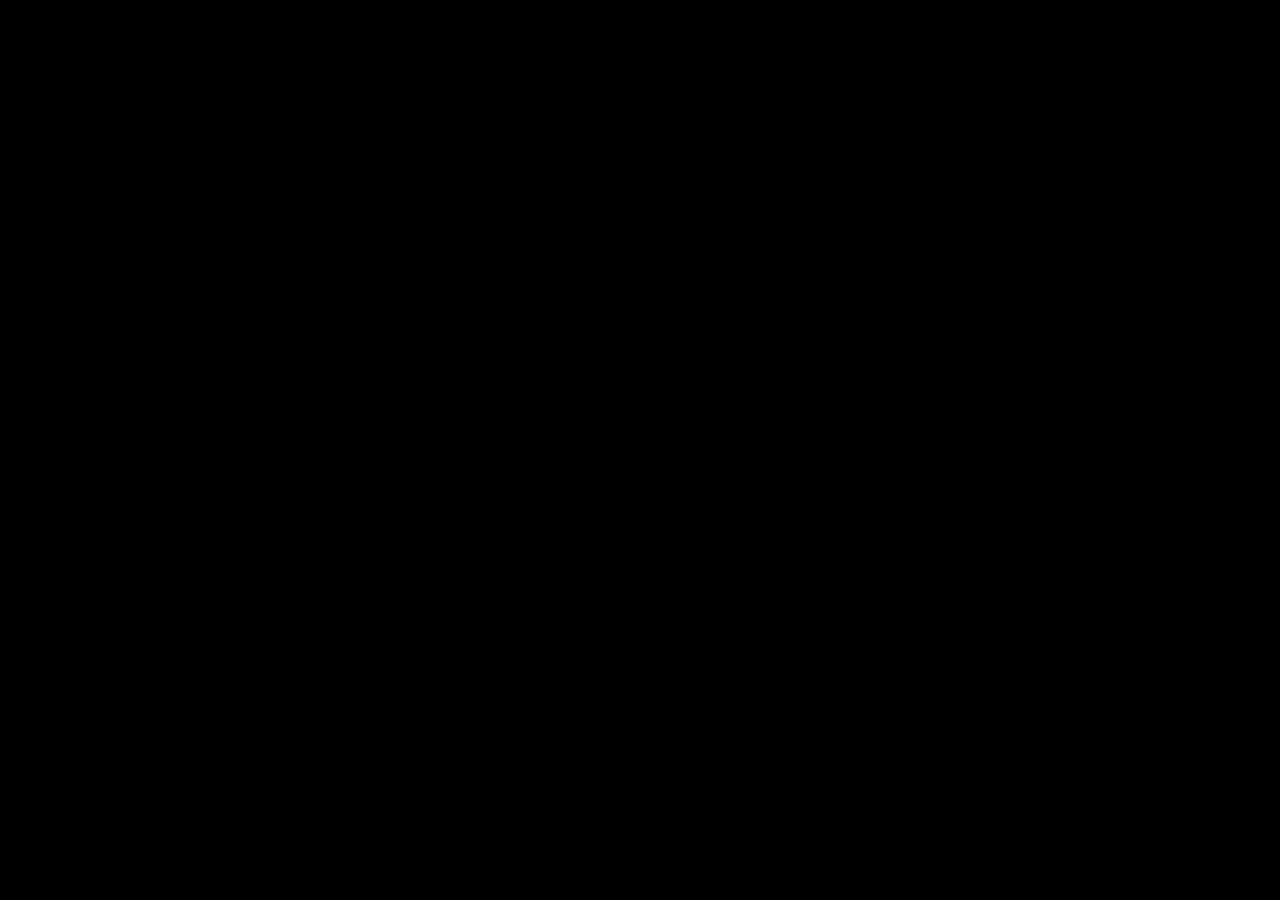
==== index.html @ a6c8053e "add fire" ====
<!DOCTYPE html>
<html>
<head>
    <script src="http://code.createjs.com/easeljs-0.6.1.min.js"></script>
    <script src="http://code.createjs.com/preloadjs-0.3.1.min.js"></script>
    <script src="MAP.js"></script>
    <script src="RPG.js"></script>
    <link href="./RPG.css"rel="stylesheet" type="text/css"media="all">
    <title>Sendai RPG</title>
</head>
<body>
    <canvas id="myCanvas" width="800" height="400"></canvas>
</body>
</html>
---- RPG.css ----
body {
  background-color: #000000;
  margin: 0;
}

canvas {
  background-color: #000000;
}
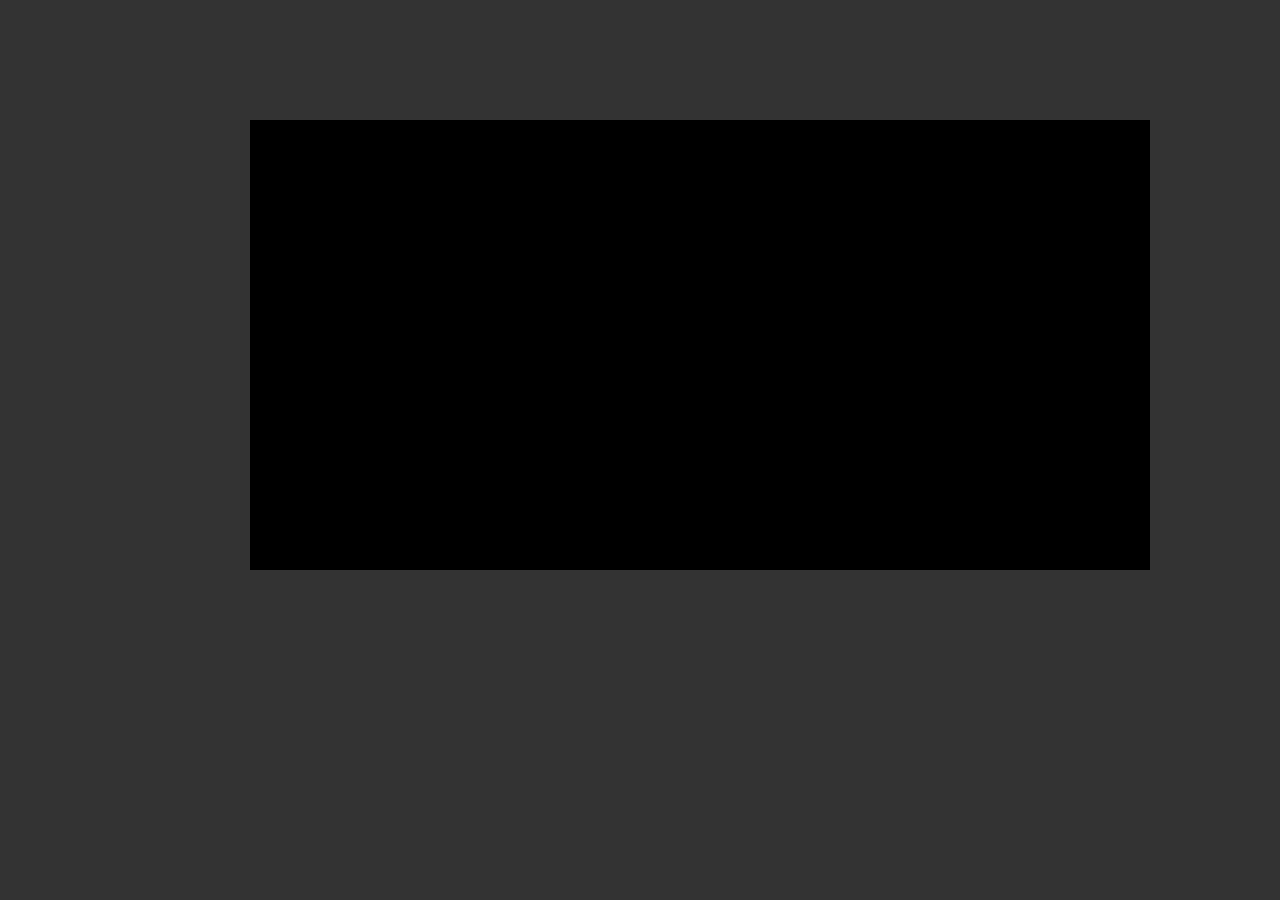
==== commit 0041e0d3: "ver 0.70" ====
--- a/index.html
+++ b/index.html
@@ -1,14 +1,28 @@
 <!DOCTYPE html>
 <html>
 <head>
+    <meta charset="utf-8">
+    <title>Senshu RPG</title>
+
+    <style type="text/css" media="screen">
+        body { background-color: #333333; margin: 120px 300px 10px 250px;}
+        canvas { background-color: #000000;}
+    </style>
+
     <script src="http://code.createjs.com/easeljs-0.6.1.min.js"></script>
     <script src="http://code.createjs.com/preloadjs-0.3.1.min.js"></script>
-    <script src="MAP.js"></script>
+
+    <script src="map/1F.js"></script>
+    <script src="map/2F.js"></script>
+    <script src="map/3F.js"></script>
+    <script src="map/4F.js"></script>
+    <script src="map/5F.js"></script>
+    <script src="map/6F.js"></script>
+    <script src="map/R.js"></script>
     <script src="RPG.js"></script>
-    <link href="./RPG.css"rel="stylesheet" type="text/css"media="all">
-    <title>Sendai RPG</title>
 </head>
 <body>
-    <canvas id="myCanvas" width="800" height="400"></canvas>
+    <canvas id="myCanvas" width="900" height="450"></canvas>
+    <audio id="musicplayer" src="music.mp3" ></audio>
 </body>
-</html>+</html>
